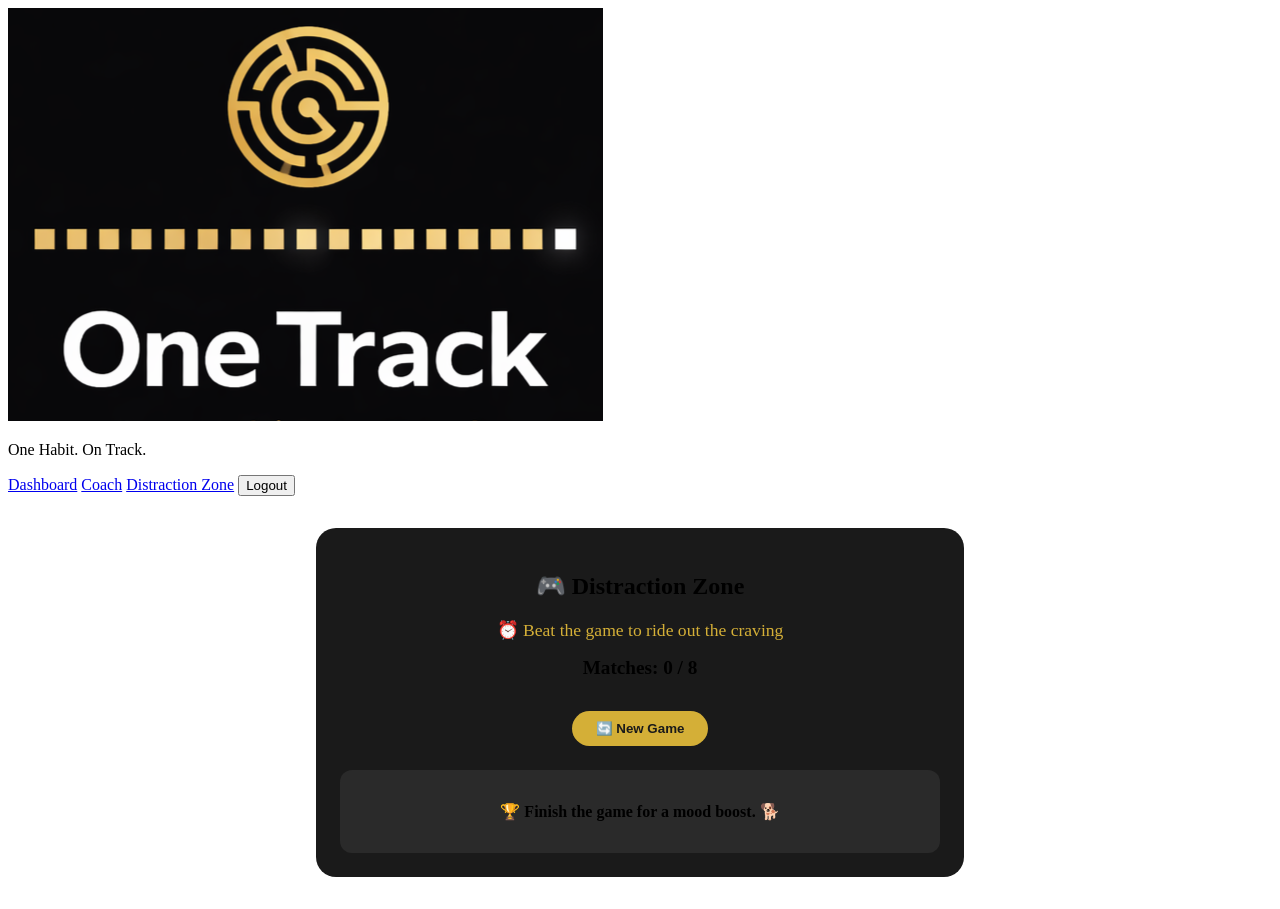
==== static/distract.html @ 108eb257 "Add logout button" ====
<!DOCTYPE html>
<html lang="en">

<head>

    <meta charset="UTF-8">

    <meta
        name="viewport"
        content="width=device-width, initial-scale=1.0"
    >

    <title>OneTrack — Distraction Zone</title>

    <link rel="stylesheet" href="static/css/style.css">

    <style>

        .game-container {
            max-width: 600px;
            margin: 2rem auto;
            padding: 1.5rem;
            background: #1a1a1a;
            border-radius: 20px;
            text-align: center;
        }

        .timer {
            color: #d4af37;
            font-size: 1.1rem;
            margin-bottom: 1rem;
        }

        .status {
            font-size: 1.2rem;
            font-weight: bold;
        }

        .memory-card-grid {
            display: grid;
            grid-template-columns: repeat(4, 60px);
            gap: 8px;
            justify-content: center;
            margin-top: 16px;
            }

        .memory-card {
            width: 60px;
            height: 60px;
            display: flex;
            align-items: center;
            justify-content: center;
            border-radius: 10px;
            font-size: 1.5rem;
            cursor: pointer;
        }

        @media (min-width: 768px) {
            .memory-card-grid {
                grid-template-columns: repeat(4, 75px);
                gap: 10px;
            }
            .memory-card {
                width: 75px;
                height: 75px;
                font-size: 1.8rem;
            }
        }

        .memory-card.flipped,
        .memory-card.matched {
            background: #d4af37;
            color: #1a1a1a;
        }

        .memory-card.matched {
            opacity: 0.5;
            cursor: default;
        }

        .reset-btn {
            background: #d4af37;
            color: #1a1a1a;
            border: none;
            padding: 10px 24px;
            border-radius: 40px;
            cursor: pointer;
            font-weight: bold;
            margin-top: 1rem;
        }

        .api-boost {
            margin-top: 1.5rem;
            padding: 1rem;
            background: #2a2a2a;
            border-radius: 12px;
        }

        .api-boost img {
            max-width: 100%;
            max-height: 180px;
            border-radius: 12px;
            margin-top: 10px;
        }

    </style>

</head>

<body>

    <div class="app">

        <header>

            <div class="header">

                <img
                    src="images/onetrack_logo.png"
                    alt="OneTrack"
                    class="logo_design"
                >

                <p class="tagline">
                    One Habit. On Track.
                </p>

            </div>
            <nav>
                <a href="index.html">Dashboard</a>
                <a href="support.html">Coach</a>
                <a href="distract.html">Distraction Zone</a>

                <button id="logout-btn">
                    Logout
                </button>
            </nav>

        </header>
        <main>

            <section class="game-container">

                <h1>
                    🎮 Distraction Zone
                </h1>

                <div
                    class="timer"
                    id="timer"
                >
                    ⏰ Beat the game to ride out the craving
                </div>

                <div
                    class="status"
                    id="status"
                >
                    Matches: 0 / 8
                </div>

                <div
                    class="memory-card-grid"
                    id="cardGrid"
                ></div>

                <button
                    class="reset-btn"
                    id="resetBtn"
                >
                    🔄 New Game
                </button>

                <section class="api-boost">

                    <p>
                        🏆
                        <strong>
                            Finish the game for a mood boost.
                        </strong>
                        🐕
                    </p>

                    <div id="boostContent"></div>

                </section>

            </section>

        </main>

    </div>

    <script src="static/js/distract.js"></script>

</body>

</html>
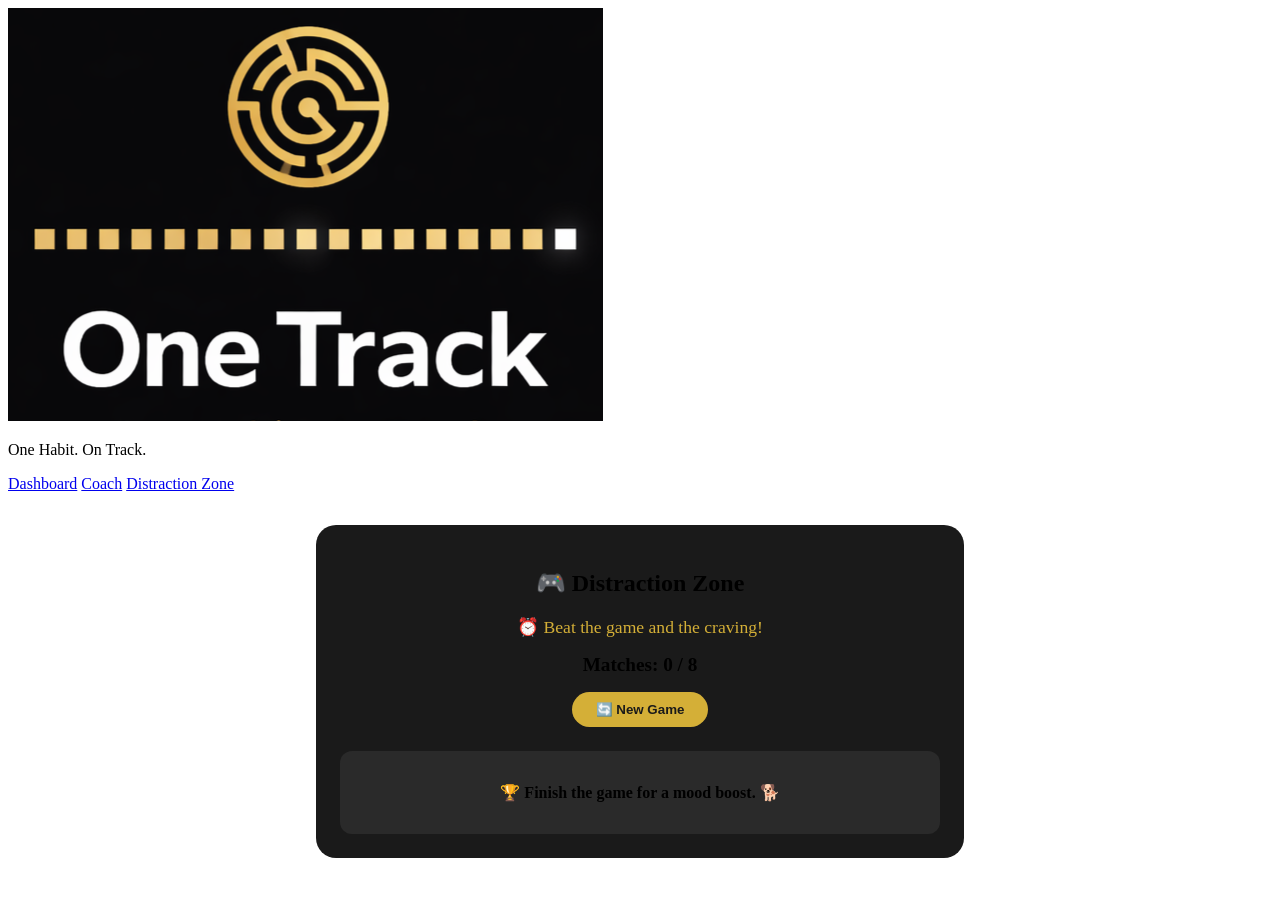
==== commit c1b07753: "ui improvement_support contrast_tiles_game icons" ====
--- a/static/distract.html
+++ b/static/distract.html
@@ -37,33 +37,49 @@
         }
 
         .memory-card-grid {
-            display: grid;
-            grid-template-columns: repeat(4, 60px);
-            gap: 8px;
+
+            grid-template-columns:
+                repeat(4, 90px);
+
+            gap: 14px;
+
             justify-content: center;
-            margin-top: 16px;
-            }
+        }
 
         .memory-card {
-            width: 60px;
-            height: 60px;
+
+            width: 90px;
+            height: 90px;
+
             display: flex;
             align-items: center;
             justify-content: center;
-            border-radius: 10px;
-            font-size: 1.5rem;
+
+            border-radius: 12px;
+
+            font-size: 3rem;
+
             cursor: pointer;
-        }
-
-        @media (min-width: 768px) {
+
+            transition: 0.2s ease;
+        }
+
+        @media (max-width: 768px) {
+
             .memory-card-grid {
-                grid-template-columns: repeat(4, 75px);
+
+                grid-template-columns:
+                    repeat(4, 72px);
+
                 gap: 10px;
             }
+
             .memory-card {
-                width: 75px;
-                height: 75px;
-                font-size: 1.8rem;
+
+                width: 72px;
+                height: 72px;
+
+                font-size: 2.4rem;
             }
         }
 
@@ -130,10 +146,6 @@
                 <a href="index.html">Dashboard</a>
                 <a href="support.html">Coach</a>
                 <a href="distract.html">Distraction Zone</a>
-
-                <button id="logout-btn">
-                    Logout
-                </button>
             </nav>
 
         </header>
@@ -149,7 +161,7 @@
                     class="timer"
                     id="timer"
                 >
-                    ⏰ Beat the game to ride out the craving
+                ⏰ Beat the game and the craving!
                 </div>
 
                 <div
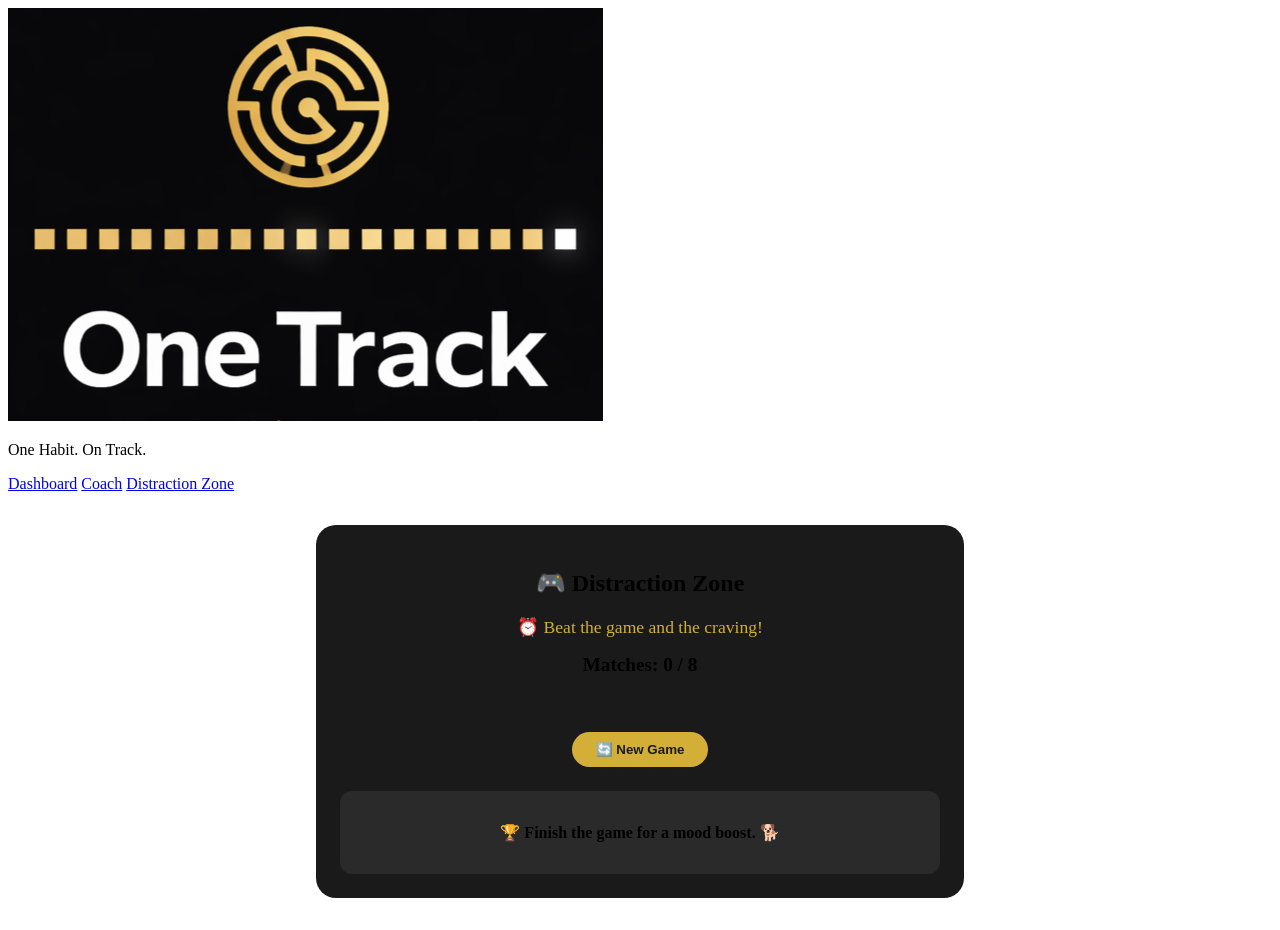
==== commit 5ecc8066: "ui improvements2_support fix_game grid_timer tile" ====
--- a/static/distract.html
+++ b/static/distract.html
@@ -38,12 +38,12 @@
 
         .memory-card-grid {
 
+            display: grid;
             grid-template-columns:
                 repeat(4, 90px);
-
             gap: 14px;
-
             justify-content: center;
+            margin: 20px auto;
         }
 
         .memory-card {
@@ -56,21 +56,15 @@
             justify-content: center;
 
             border-radius: 12px;
-
             font-size: 3rem;
 
             cursor: pointer;
-
-            transition: 0.2s ease;
         }
 
         @media (max-width: 768px) {
-
             .memory-card-grid {
-
                 grid-template-columns:
                     repeat(4, 72px);
-
                 gap: 10px;
             }
 
@@ -79,7 +73,7 @@
                 width: 72px;
                 height: 72px;
 
-                font-size: 2.4rem;
+                font-size: 2.2rem;
             }
         }
 
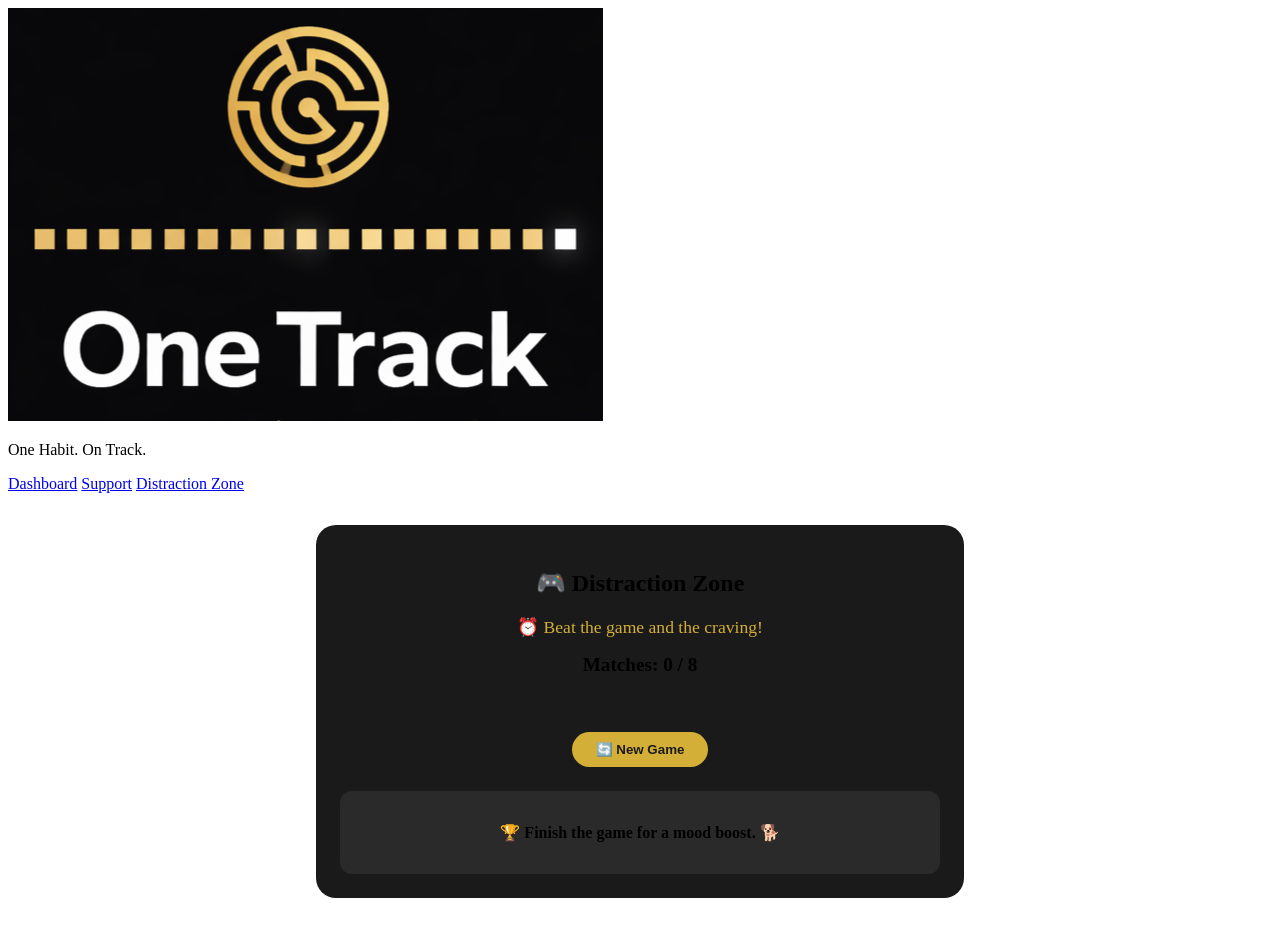
==== commit 5f3ca296: "ui improvements3_game_logout_contrast" ====
--- a/static/distract.html
+++ b/static/distract.html
@@ -37,7 +37,6 @@
         }
 
         .memory-card-grid {
-
             display: grid;
             grid-template-columns:
                 repeat(4, 90px);
@@ -47,35 +46,35 @@
         }
 
         .memory-card {
-
             width: 90px;
             height: 90px;
-
+            background: #2a2a2a;
+            border: 2px solid #3a3a3a;
             display: flex;
             align-items: center;
             justify-content: center;
-
+            font-size: 3.2rem;
+            line-height: 1;
+            border-radius: 14px;
+            cursor: pointer;
+            transition: 0.2s ease;
+            user-select: none;
+        }
+
+    @media (max-width: 768px) {
+        .memory-card-grid {
+            grid-template-columns:
+                repeat(4, 72px);
+            gap: 10px;
+        }
+
+        .memory-card {
+            width: 72px;
+            height: 72px;
+            font-size: 2.5rem;
             border-radius: 12px;
-            font-size: 3rem;
-
-            cursor: pointer;
-        }
-
-        @media (max-width: 768px) {
-            .memory-card-grid {
-                grid-template-columns:
-                    repeat(4, 72px);
-                gap: 10px;
-            }
-
-            .memory-card {
-
-                width: 72px;
-                height: 72px;
-
-                font-size: 2.2rem;
-            }
-        }
+        }
+    }
 
         .memory-card.flipped,
         .memory-card.matched {
@@ -86,6 +85,11 @@
         .memory-card.matched {
             opacity: 0.5;
             cursor: default;
+        }
+
+        .memory-card:hover {
+            transform: translateY(-2px);
+            border-color: var(--gold);
         }
 
         .reset-btn {
@@ -138,7 +142,7 @@
             </div>
             <nav>
                 <a href="index.html">Dashboard</a>
-                <a href="support.html">Coach</a>
+                <a href="support.html">Support</a>
                 <a href="distract.html">Distraction Zone</a>
             </nav>
 
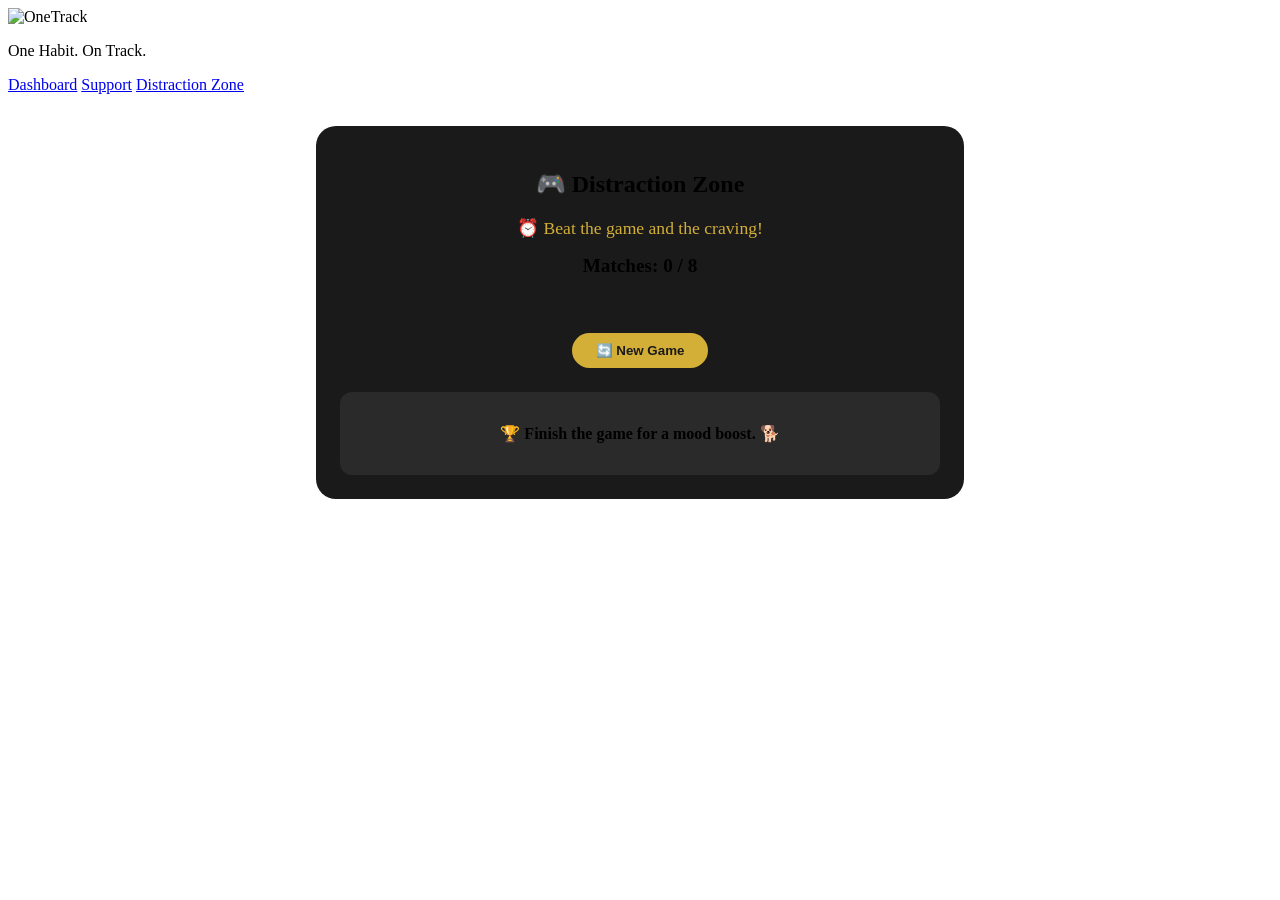
==== commit 816d1517: "ReadMe_Images_Code Tidy_Last Test" ====
--- a/static/distract.html
+++ b/static/distract.html
@@ -130,7 +130,7 @@
             <div class="header">
 
                 <img
-                    src="images/onetrack_logo.png"
+                    src="images/onetrack_logo_1.png"
                     alt="OneTrack"
                     class="logo_design"
                 >
